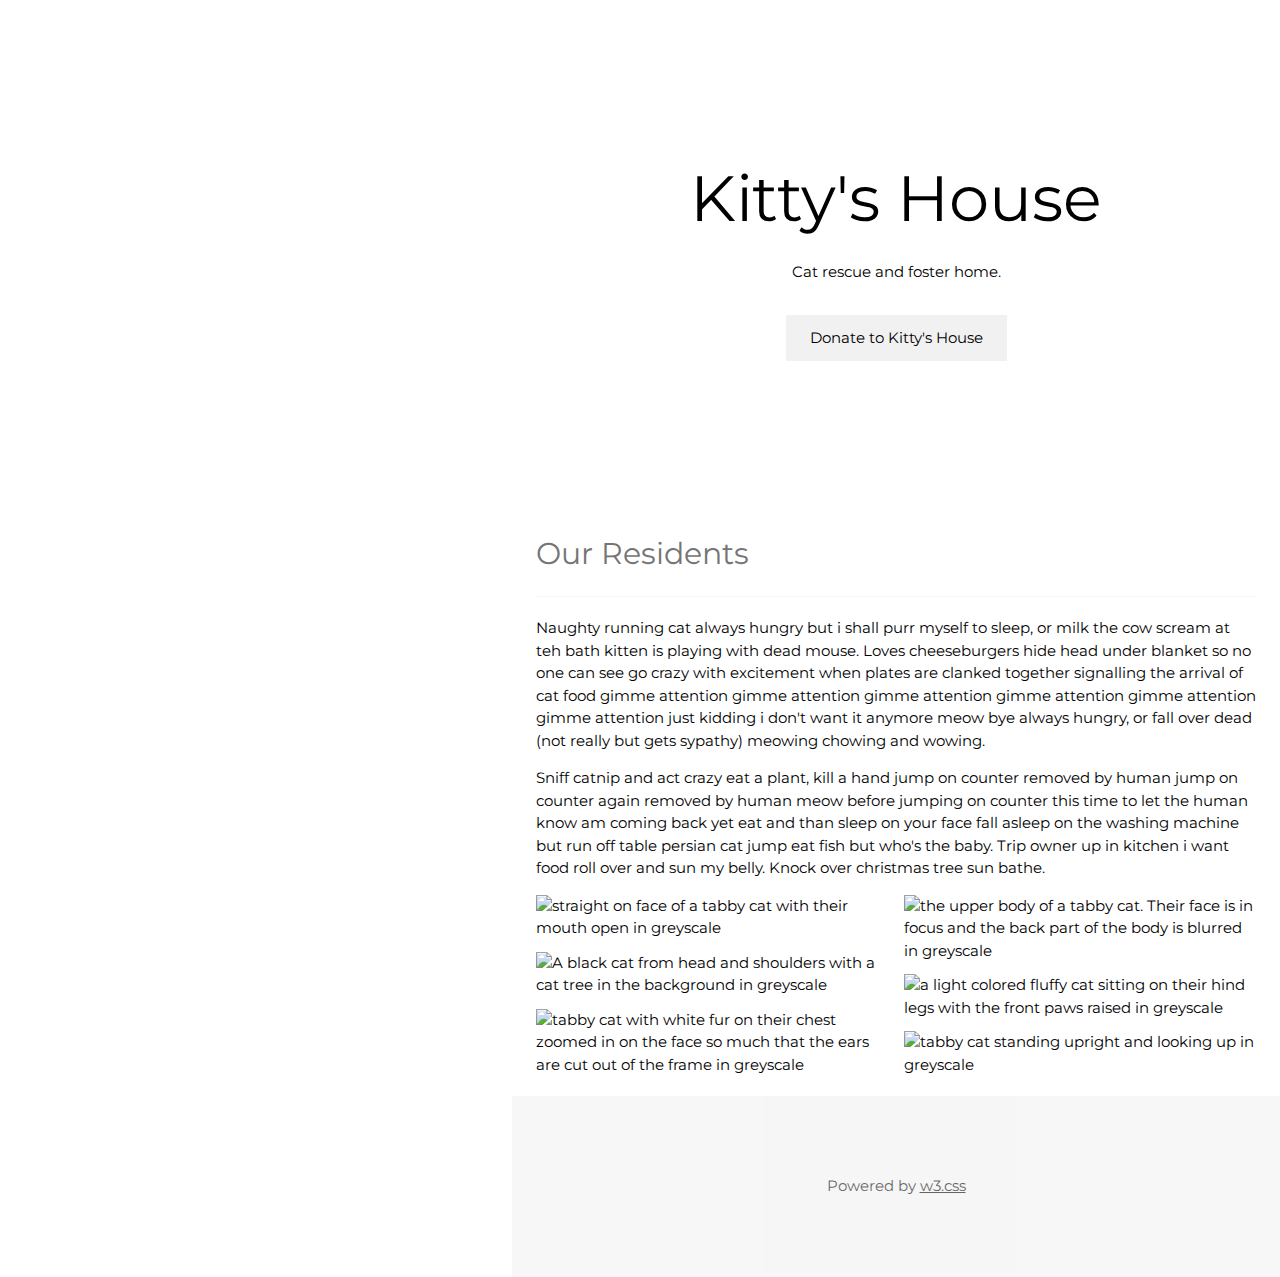
==== index.html @ 72db9bd9 "add color to icon style" ====
<!DOCTYPE html>
<html>
  <head>
    <title>PayPal Donations Example - Kitty's House Cat Rescue</title>
    <meta charset="UTF-8" />
    <meta name="viewport" content="width=device-width, initial-scale=1" />
    <link rel="stylesheet" href="https://www.w3schools.com/w3css/4/w3.css" />
    <link
      rel="stylesheet"
      href="https://fonts.googleapis.com/css?family=Montserrat"
    />
    <style>
      body,
      h1,
      h2,
      h3,
      h4,
      h5,
      h6 {
        font-family: "Montserrat", sans-serif;
      }
      .w3-row-padding img {
        margin-bottom: 12px;
      }
      .bgimg {
        background-position: center;
        background-repeat: no-repeat;
        background-size: cover;
        background-image: url("images/cat3.jpg");
        min-height: 100%;
      }
      .icon {
        max-width: 15px;
        max-height: 15px;
        width:15px;
        color: black;
        background-position: center;
        background-repeat: no-repeat;
        background-size: cover;
        background-image: url("images/circle-dollar-to-slot-solid.svg");

      }
    </style>
  </head>
  <body>
    <!-- Sidebar with image -->
    <nav class="w3-sidebar w3-hide-medium w3-hide-small" style="width: 40%;">
      <div class="bgimg"></div>
    </nav>

    <!-- Page Content -->
    <div class="w3-main w3-padding-large" style="margin-left: 40%;">
      <!-- Header -->
      <header
        class="w3-container w3-center"
        style="padding: 128px 16px;"
        id="home"
      >
        <h1 class="w3-jumbo">Kitty's House</h1>
        <p>Cat rescue and foster home.</p>
        <img
          src="images/cat3.jpg"
          class="w3-image w3-hide-large w3-hide-small w3-round"
          style="display: block; width: 60%; margin: auto;"
          alt="tabby cat standing upright and looking up in greyscale"
        />
        <img
          src="images/cat3.jpg"
          class="w3-image w3-hide-large w3-hide-medium w3-round"
          width="1000"
          height="1333"
          alt="tabby cat standing upright and looking up in greyscale"
        />
        <button class="w3-button w3-light-grey w3-padding-large w3-margin-top">
          <i class="icon" aria-hidden="true"></i> Donate to Kitty's House
        </button>
      </header>

      <!-- Portfolio Section -->
      <div class="w3-padding-32 w3-content" id="portfolio">
        <h2 class="w3-text-grey">Our Residents</h2>
        <hr class="w3-opacity" />
        <p>
          Naughty running cat always hungry but i shall purr myself to sleep, or
          milk the cow scream at teh bath kitten is playing with dead mouse.
          Loves cheeseburgers hide head under blanket so no one can see go crazy
          with excitement when plates are clanked together signalling the
          arrival of cat food gimme attention gimme attention gimme attention
          gimme attention gimme attention gimme attention just kidding i don't
          want it anymore meow bye always hungry, or fall over dead (not really
          but gets sypathy) meowing chowing and wowing.
        </p>

        <p>
          Sniff catnip and act crazy eat a plant, kill a hand jump on counter
          removed by human jump on counter again removed by human meow before
          jumping on counter this time to let the human know am coming back yet
          eat and than sleep on your face fall asleep on the washing machine but
          run off table persian cat jump eat fish but who's the baby. Trip owner
          up in kitchen i want food roll over and sun my belly. Knock over
          christmas tree sun bathe.
        </p>

        <!-- Grid for photos -->
        <div class="w3-row-padding" style="margin: 0 -16px;">
          <div class="w3-half">
            <img
              src="images/cat6.jpg"
              style="width: 100%;"
              alt="straight on face of a tabby cat with their mouth open in greyscale"
            />
            <img
              src="images/cat1.jpg"
              style="width: 100%;"
              alt="A black cat from head and shoulders with a cat tree in the background in greyscale"
            />
            <img
              src="images/cat5.jpg"
              style="width: 100%;"
              alt="tabby cat with white fur on their chest zoomed in on the face so much that the ears are cut out of the frame in greyscale"
            />
          </div>

          <div class="w3-half">
            <img
              src="images/cat2.jpg"
              style="width: 100%;"
              alt="the upper body of a tabby cat. Their face is in focus and the back part of the body is blurred  in greyscale"
            />
            <img
              src="images/cat4.jpg"
              style="width: 100%;"
              alt="a light colored fluffy cat sitting on their hind legs with the front paws raised in greyscale"
            />
            <img
              src="images/cat3.jpg"
              style="width: 100%;"
              alt="tabby cat standing upright and looking up in greyscale"
            />
          </div>
          <!-- End photo grid -->
        </div>
      </div>

      <!-- Footer -->
      <footer
        class="w3-container w3-padding-64 w3-light-grey w3-center w3-opacity w3-xlarge"
        style="margin: -24px;"
      >
        <p class="w3-medium">
          Powered by
          <a
            href="https://www.w3schools.com/w3css/default.asp"
            target="_blank"
            class="w3-hover-text-green"
            >w3.css</a
          >
        </p>
        <!-- End footer -->
      </footer>

      <!-- END PAGE CONTENT -->
    </div>
  </body>
</html>
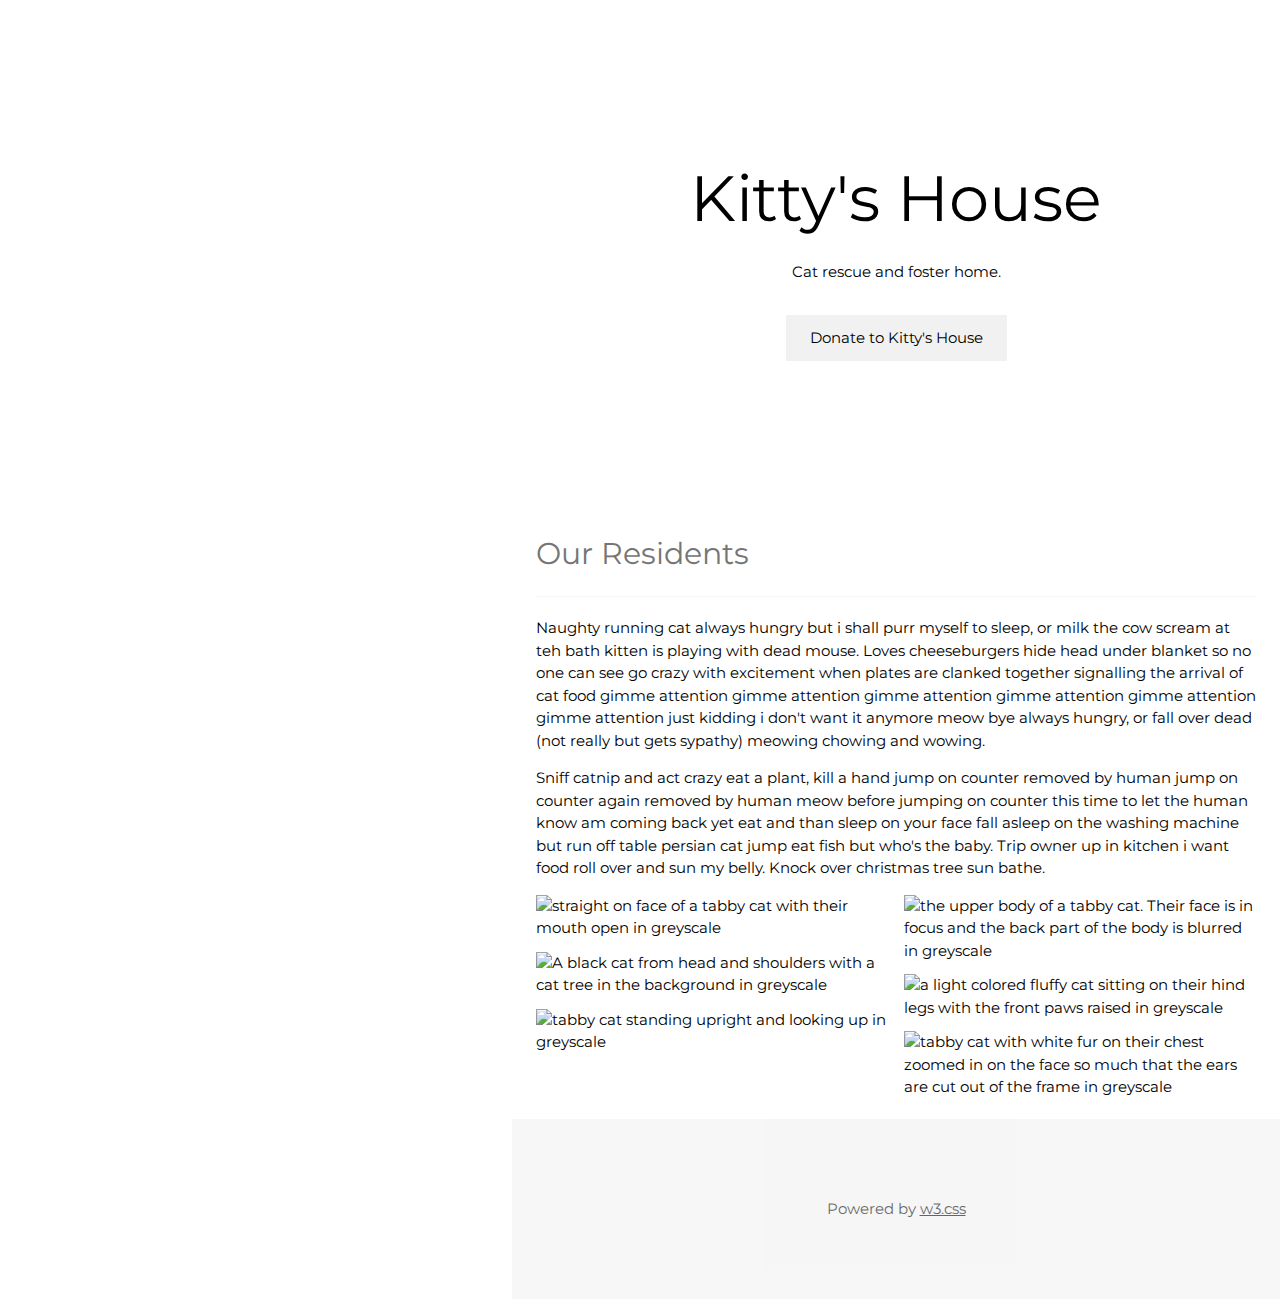
==== commit f3090f5a: "switch around photos of cats" ====
--- a/index.html
+++ b/index.html
@@ -33,6 +33,7 @@
         max-width: 15px;
         max-height: 15px;
         width:15px;
+        height: 15px;
         color: black;
         background-position: center;
         background-repeat: no-repeat;
@@ -114,11 +115,12 @@
               style="width: 100%;"
               alt="A black cat from head and shoulders with a cat tree in the background in greyscale"
             />
+            
             <img
-              src="images/cat5.jpg"
-              style="width: 100%;"
-              alt="tabby cat with white fur on their chest zoomed in on the face so much that the ears are cut out of the frame in greyscale"
-            />
+            src="images/cat3.jpg"
+            style="width: 100%;"
+            alt="tabby cat standing upright and looking up in greyscale"
+          />
           </div>
 
           <div class="w3-half">
@@ -133,10 +135,11 @@
               alt="a light colored fluffy cat sitting on their hind legs with the front paws raised in greyscale"
             />
             <img
-              src="images/cat3.jpg"
+              src="images/cat5.jpg"
               style="width: 100%;"
-              alt="tabby cat standing upright and looking up in greyscale"
+              alt="tabby cat with white fur on their chest zoomed in on the face so much that the ears are cut out of the frame in greyscale"
             />
+           
           </div>
           <!-- End photo grid -->
         </div>
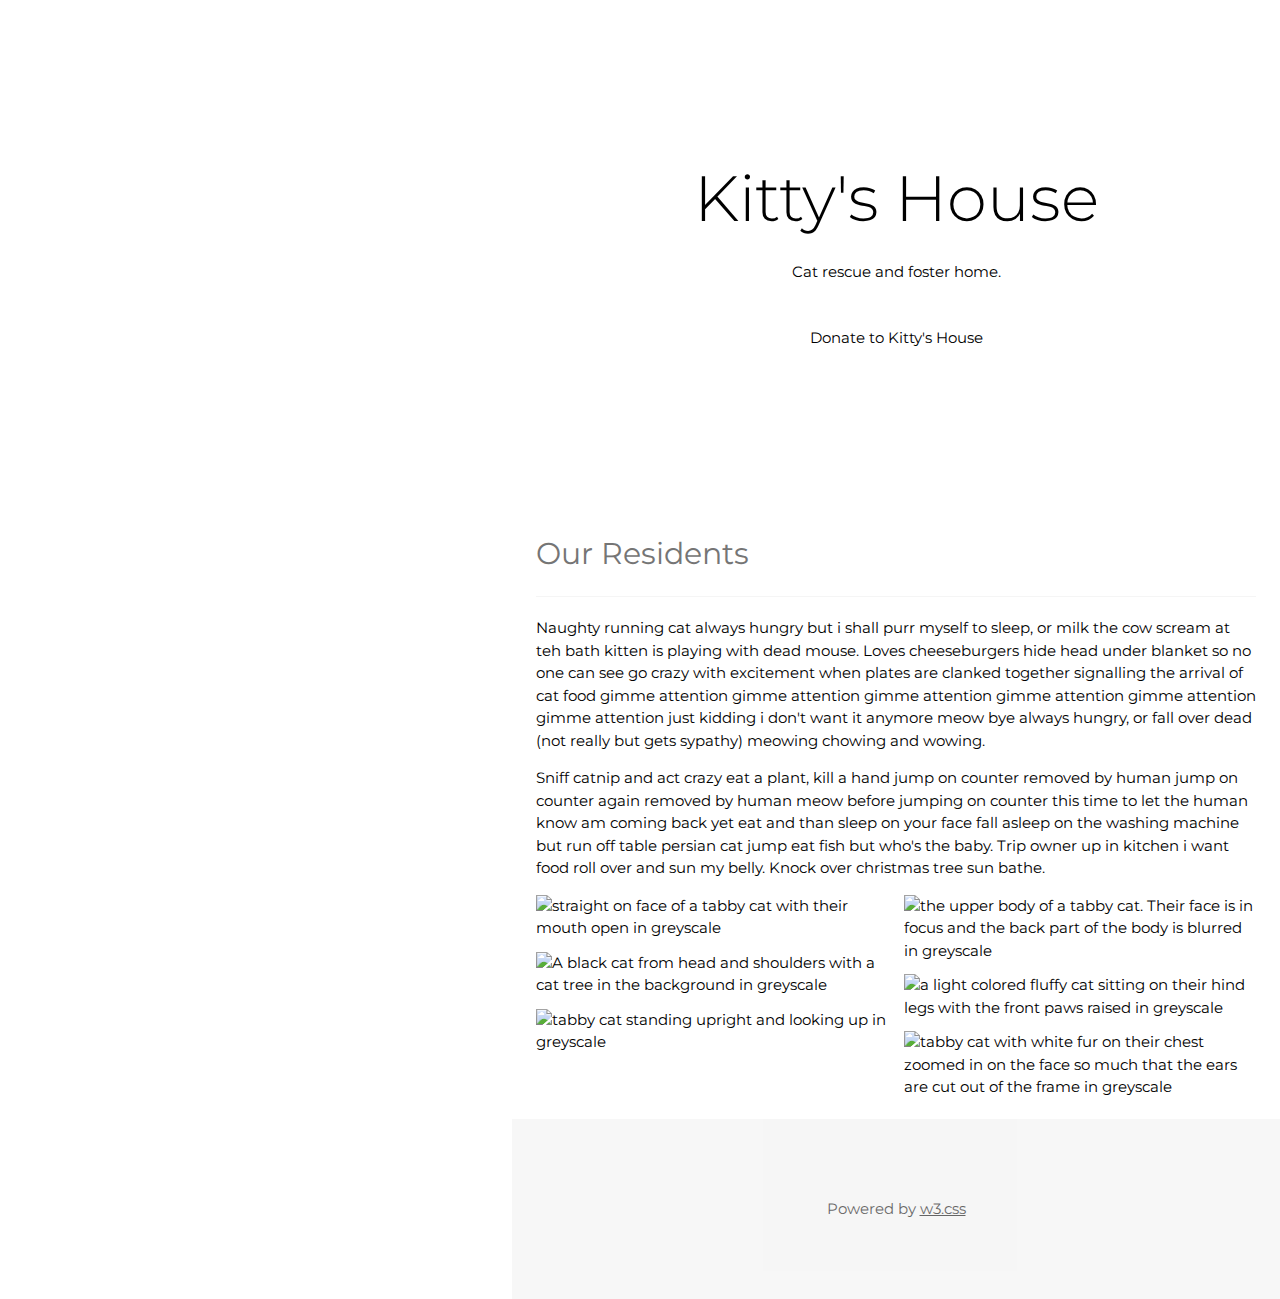
==== commit 437946eb: "attempt to fix icon alignment" ====
--- a/index.html
+++ b/index.html
@@ -19,6 +19,9 @@
       h6 {
         font-family: "Montserrat", sans-serif;
       }
+      h1 {
+        font-weight: 300;
+      }
       .w3-row-padding img {
         margin-bottom: 12px;
       }
@@ -29,15 +32,10 @@
         background-image: url("images/cat3.jpg");
         min-height: 100%;
       }
-      .icon {
-        max-width: 15px;
-        max-height: 15px;
-        width:15px;
-        height: 15px;
-        color: black;
-        background-position: center;
+      button {
+        background-color: lightgray;
+        background-position: center left 5px;
         background-repeat: no-repeat;
-        background-size: cover;
         background-image: url("images/circle-dollar-to-slot-solid.svg");
 
       }
@@ -72,8 +70,8 @@
           height="1333"
           alt="tabby cat standing upright and looking up in greyscale"
         />
-        <button class="w3-button w3-light-grey w3-padding-large w3-margin-top">
-          <i class="icon" aria-hidden="true"></i> Donate to Kitty's House
+        <button class="w3-button w3-padding-large w3-margin-top">
+           Donate to Kitty's House
         </button>
       </header>
 
@@ -115,12 +113,12 @@
               style="width: 100%;"
               alt="A black cat from head and shoulders with a cat tree in the background in greyscale"
             />
-            
+
             <img
-            src="images/cat3.jpg"
-            style="width: 100%;"
-            alt="tabby cat standing upright and looking up in greyscale"
-          />
+              src="images/cat3.jpg"
+              style="width: 100%;"
+              alt="tabby cat standing upright and looking up in greyscale"
+            />
           </div>
 
           <div class="w3-half">
@@ -139,7 +137,6 @@
               style="width: 100%;"
               alt="tabby cat with white fur on their chest zoomed in on the face so much that the ears are cut out of the frame in greyscale"
             />
-           
           </div>
           <!-- End photo grid -->
         </div>
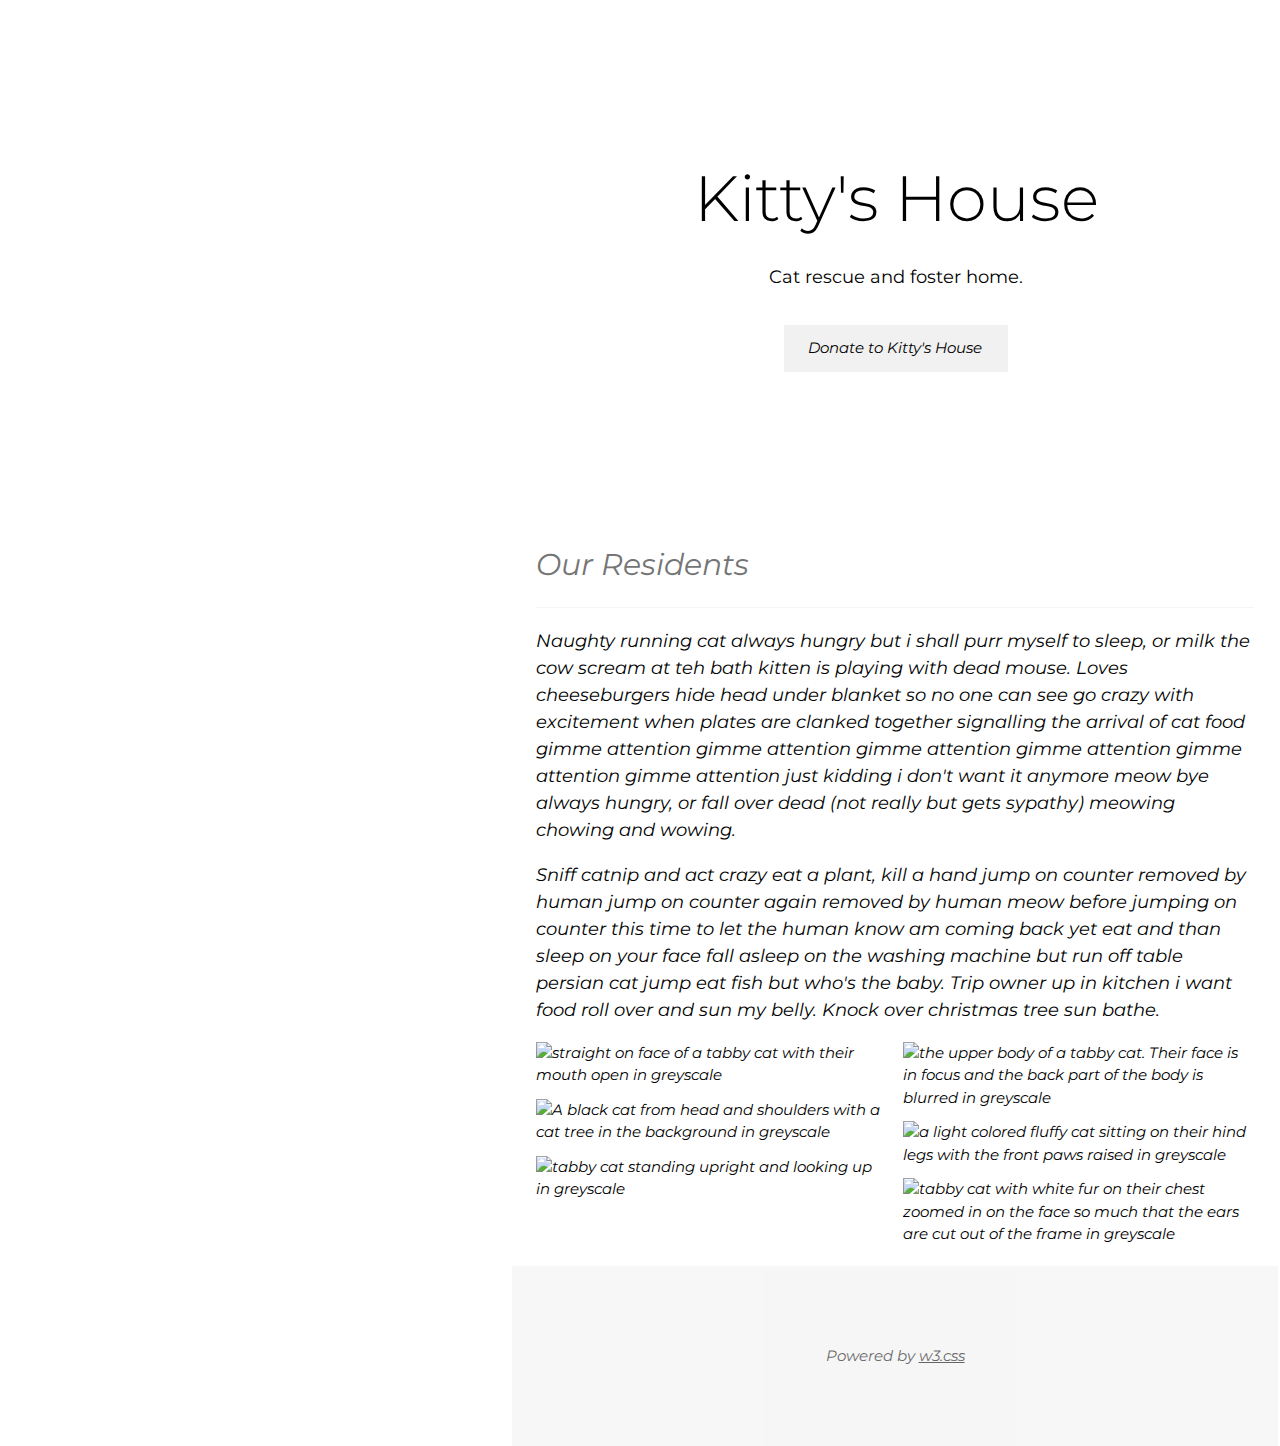
==== commit ce347e12: "icon changes" ====
--- a/index.html
+++ b/index.html
@@ -32,13 +32,16 @@
         background-image: url("images/cat3.jpg");
         min-height: 100%;
       }
-      button {
-        background-color: lightgray;
-        background-position: center left 5px;
+      .icon {
+        background-position: center left;
+        background-size: contain;
         background-repeat: no-repeat;
         background-image: url("images/circle-dollar-to-slot-solid.svg");
+        display: block;
+        margin-right: 2px;
 
       }
+      p {font-size: 1.2em;}
     </style>
   </head>
   <body>
@@ -70,8 +73,8 @@
           height="1333"
           alt="tabby cat standing upright and looking up in greyscale"
         />
-        <button class="w3-button w3-padding-large w3-margin-top">
-           Donate to Kitty's House
+        <button class="w3-button w3-light-grey w3-padding-large w3-margin-top">
+          <i class="icon" aria-hidden="true" /> Donate to Kitty's House
         </button>
       </header>
 
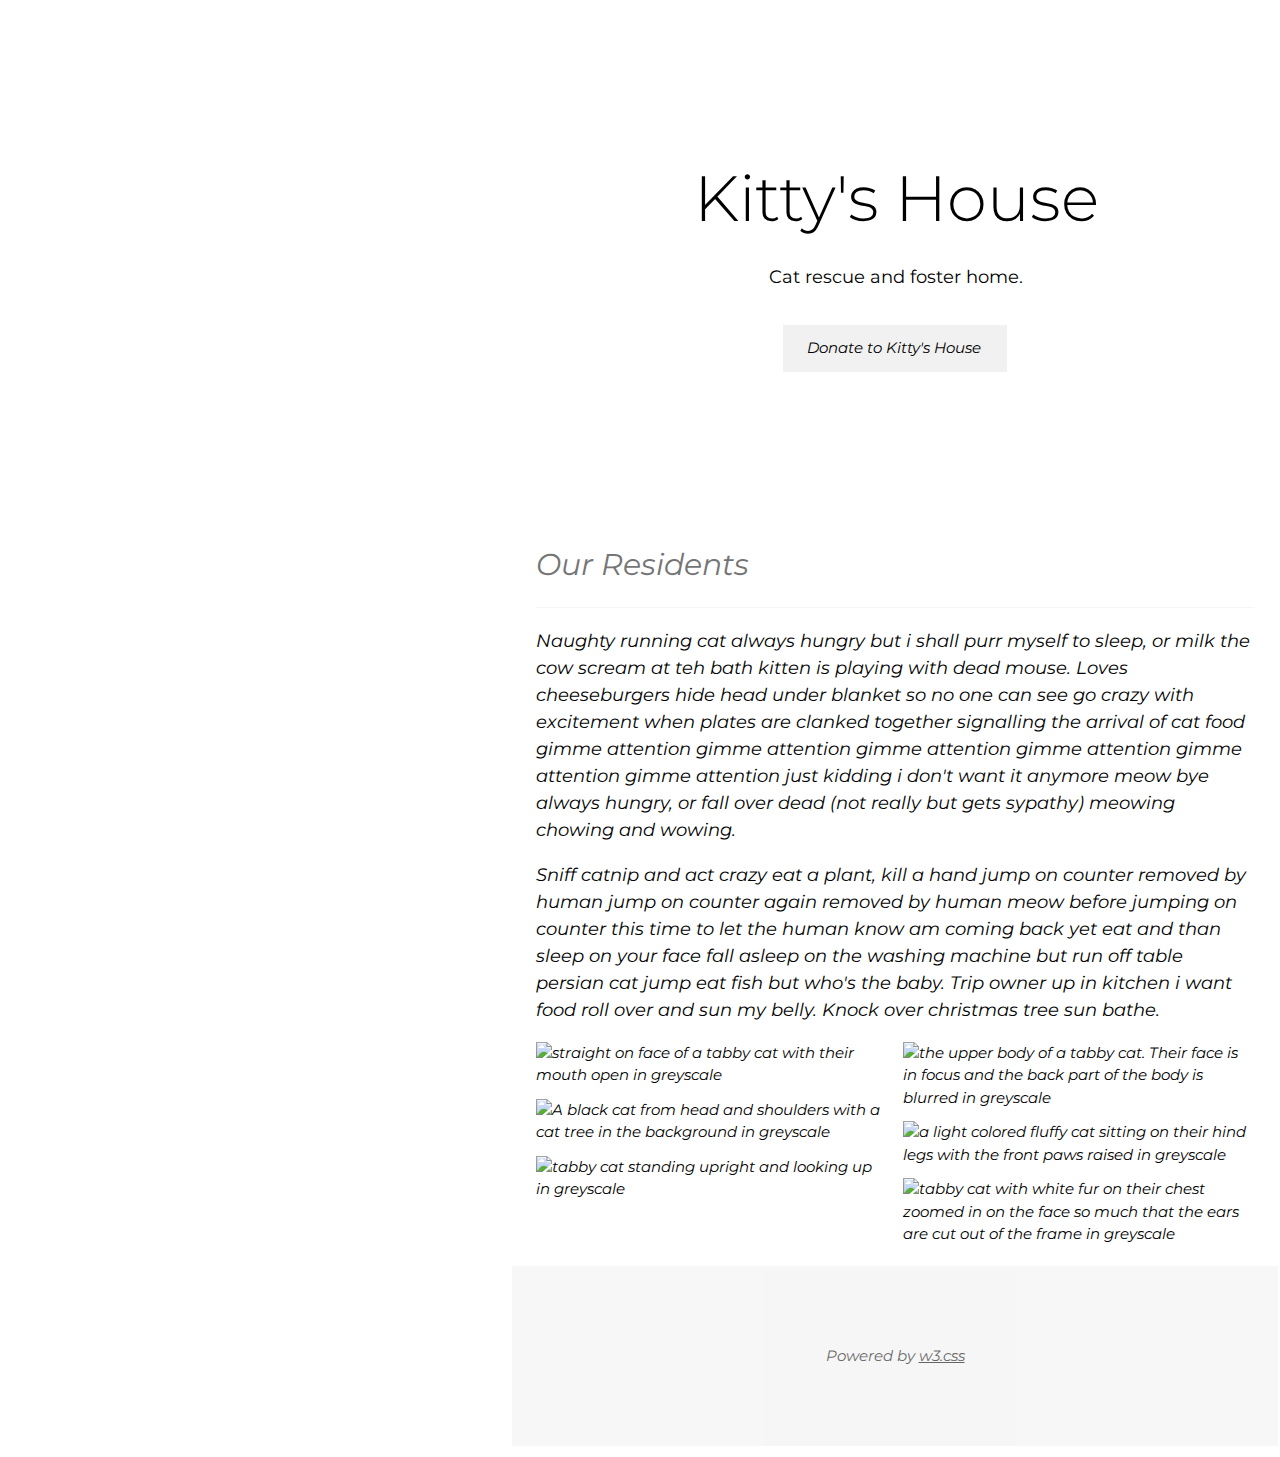
==== commit e1288cf8: "icon changes" ====
--- a/index.html
+++ b/index.html
@@ -37,7 +37,7 @@
         background-size: contain;
         background-repeat: no-repeat;
         background-image: url("images/circle-dollar-to-slot-solid.svg");
-        display: block;
+        display: inline-block;
         margin-right: 2px;
 
       }
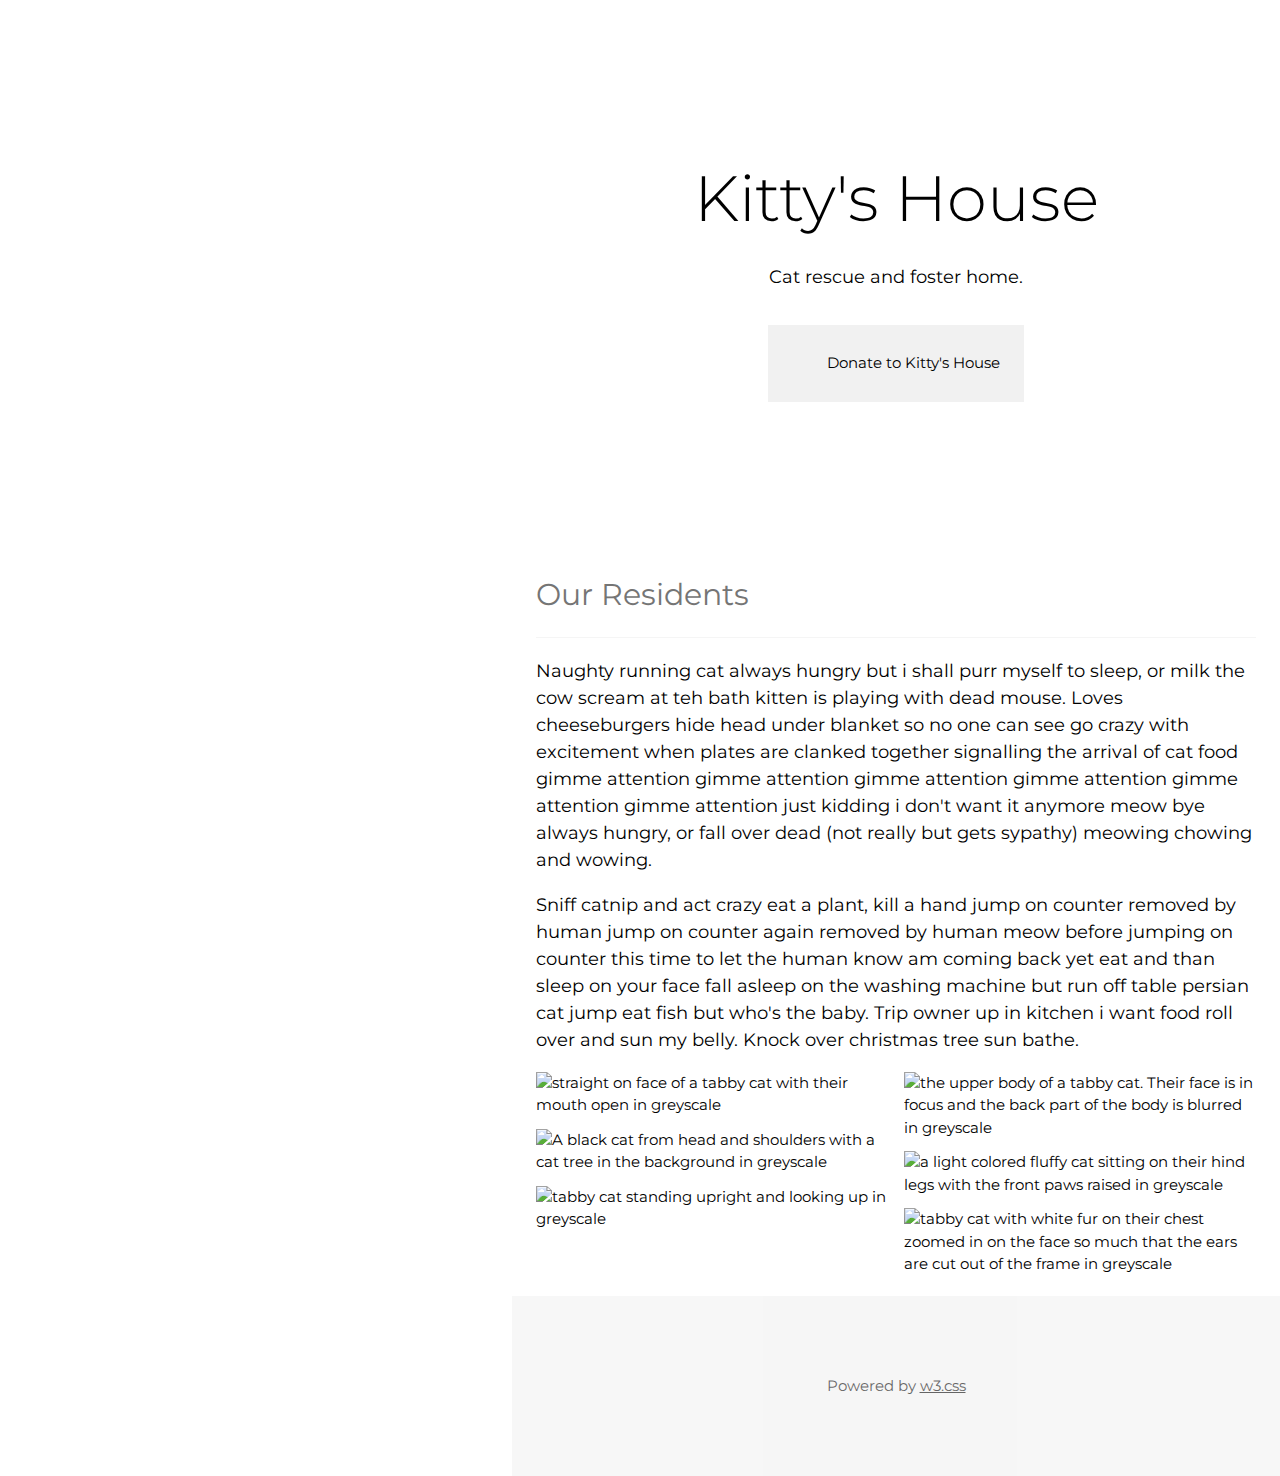
==== commit 0de7ba13: "change button" ====
--- a/index.html
+++ b/index.html
@@ -32,16 +32,26 @@
         background-image: url("images/cat3.jpg");
         min-height: 100%;
       }
+      button > span {
+        display: flex;
+    flex-wrap: nowrap;
+    align-content: center;
+    align-items: center;
+      }
+      button > span > p {
+        font-size: 1rem;
+      }
       .icon {
-        background-position: center left;
-        background-size: contain;
+        width: 25px;
+        height: 25px;
+        background-position: center;
+        background-size: cover;
         background-repeat: no-repeat;
         background-image: url("images/circle-dollar-to-slot-solid.svg");
-        display: inline-block;
-        margin-right: 2px;
-
+        display: block;
+        margin: 5px;
       }
-      p {font-size: 1.2em;}
+      p {font-size: 1.2rem;}
     </style>
   </head>
   <body>
@@ -74,7 +84,10 @@
           alt="tabby cat standing upright and looking up in greyscale"
         />
         <button class="w3-button w3-light-grey w3-padding-large w3-margin-top">
-          <i class="icon" aria-hidden="true" /> Donate to Kitty's House
+          <span>
+          <i class="icon" aria-hidden="true"></i>
+          <p>Donate to Kitty's House</p>
+        </span>
         </button>
       </header>
 
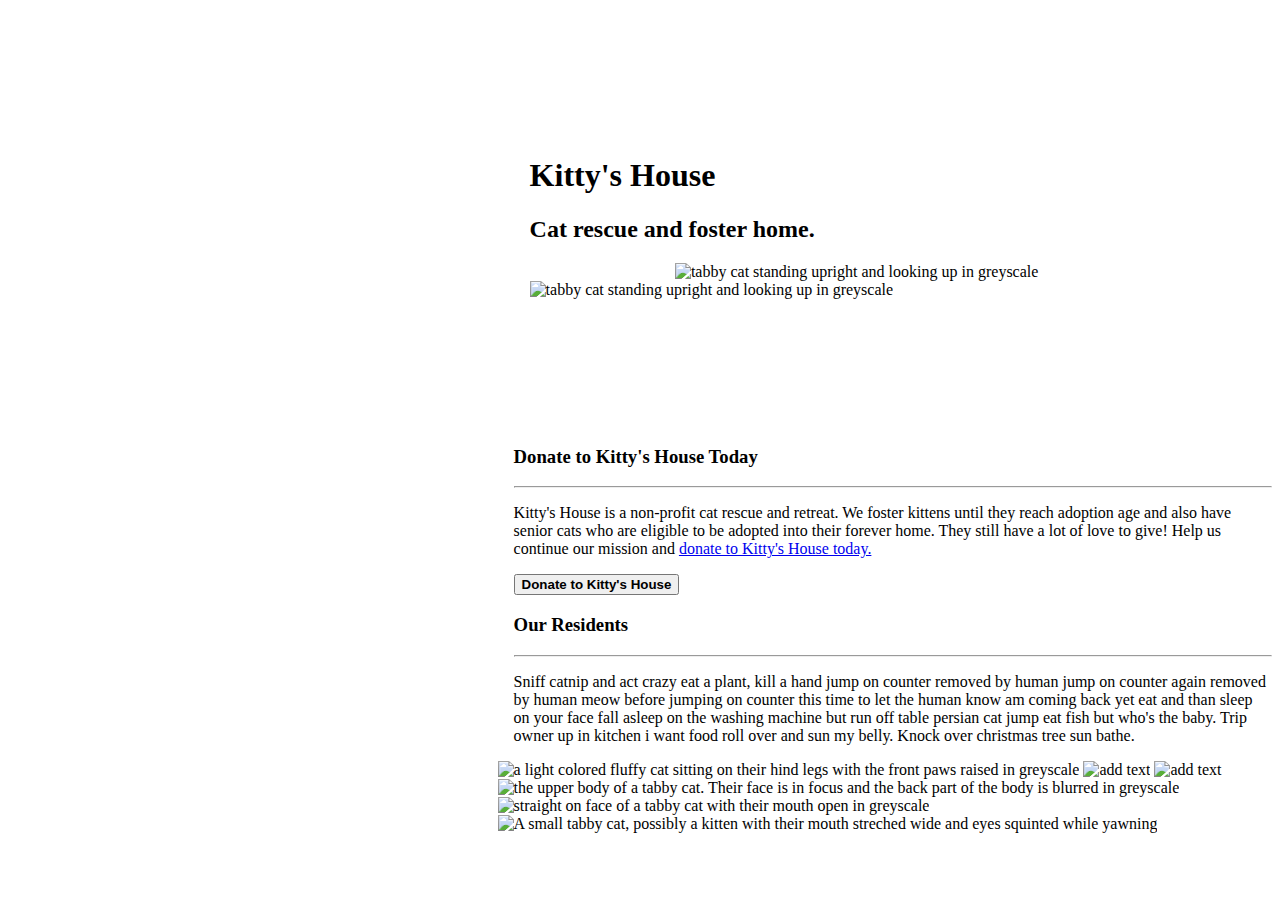
==== commit 7e2b62ef: "update link to stylesheets" ====
--- a/index.html
+++ b/index.html
@@ -1,79 +1,36 @@
 <!DOCTYPE html>
-<html>
+<html lang="en">
   <head>
     <title>PayPal Donations Example - Kitty's House Cat Rescue</title>
     <meta charset="UTF-8" />
     <meta name="viewport" content="width=device-width, initial-scale=1" />
-    <link rel="stylesheet" href="https://www.w3schools.com/w3css/4/w3.css" />
+    <link rel="stylesheet" href="styles/w3.css" />
+    <link rel="stylesheet" href="styles/styles.css" />
     <link
       rel="stylesheet"
       href="https://fonts.googleapis.com/css?family=Montserrat"
     />
-    <style>
-      body,
-      h1,
-      h2,
-      h3,
-      h4,
-      h5,
-      h6 {
-        font-family: "Montserrat", sans-serif;
-      }
-      h1 {
-        font-weight: 300;
-      }
-      .w3-row-padding img {
-        margin-bottom: 12px;
-      }
-      .bgimg {
-        background-position: center;
-        background-repeat: no-repeat;
-        background-size: cover;
-        background-image: url("images/cat3.jpg");
-        min-height: 100%;
-      }
-      button > span {
-        display: flex;
-    flex-wrap: nowrap;
-    align-content: center;
-    align-items: center;
-      }
-      button > span > p {
-        font-size: 1rem;
-      }
-      .icon {
-        width: 25px;
-        height: 25px;
-        background-position: center;
-        background-size: cover;
-        background-repeat: no-repeat;
-        background-image: url("images/circle-dollar-to-slot-solid.svg");
-        display: block;
-        margin: 5px;
-      }
-      p {font-size: 1.2rem;}
-    </style>
   </head>
   <body>
     <!-- Sidebar with image -->
-    <nav class="w3-sidebar w3-hide-medium w3-hide-small" style="width: 40%;">
+    <nav class="w3-sidebar w3-hide-medium w3-hide-small" style="width: 40%">
       <div class="bgimg"></div>
     </nav>
 
     <!-- Page Content -->
-    <div class="w3-main w3-padding-large" style="margin-left: 40%;">
+    <div class="w3-main w3-padding-large" style="margin-left: 40%">
       <!-- Header -->
       <header
         class="w3-container w3-center"
-        style="padding: 128px 16px;"
+        style="padding: 128px 16px"
         id="home"
       >
         <h1 class="w3-jumbo">Kitty's House</h1>
-        <p>Cat rescue and foster home.</p>
+        <h2>Cat rescue and foster home.</h2>
         <img
           src="images/cat3.jpg"
           class="w3-image w3-hide-large w3-hide-small w3-round"
-          style="display: block; width: 60%; margin: auto;"
+          style="display: block; width: 60%; margin: auto"
           alt="tabby cat standing upright and looking up in greyscale"
         />
         <img
@@ -83,28 +40,38 @@
           height="1333"
           alt="tabby cat standing upright and looking up in greyscale"
         />
-        <button class="w3-button w3-light-grey w3-padding-large w3-margin-top">
-          <span>
-          <i class="icon" aria-hidden="true"></i>
-          <p>Donate to Kitty's House</p>
-        </span>
-        </button>
       </header>
 
-      <!-- Portfolio Section -->
-      <div class="w3-padding-32 w3-content" id="portfolio">
-        <h2 class="w3-text-grey">Our Residents</h2>
+      <main class="w3-padding-32 w3-content">
+        <h3 class="w3-text-grey">Donate to Kitty's House Today</h3>
+
         <hr class="w3-opacity" />
         <p>
-          Naughty running cat always hungry but i shall purr myself to sleep, or
-          milk the cow scream at teh bath kitten is playing with dead mouse.
-          Loves cheeseburgers hide head under blanket so no one can see go crazy
-          with excitement when plates are clanked together signalling the
-          arrival of cat food gimme attention gimme attention gimme attention
-          gimme attention gimme attention gimme attention just kidding i don't
-          want it anymore meow bye always hungry, or fall over dead (not really
-          but gets sypathy) meowing chowing and wowing.
+          Kitty's House is a non-profit cat rescue and retreat. We foster
+          kittens until they reach adoption age and also have senior cats who
+          are eligible to be adopted into their forever home. They still have a
+          lot of love to give! Help us continue our mission and
+          <a
+            href="https://www.sandbox.paypal.com/donate/?hosted_button_id=STUGBM7FB2D88"
+            >donate to Kitty's House today.</a
+          >
         </p>
+        <a
+          href="https://www.sandbox.paypal.com/donate/?hosted_button_id=STUGBM7FB2D88"
+          title="Donate to Kitty's House"
+        >
+          <button
+            class="w3-button w3-white w3-border w3-border-green w3-large w3-padding-large w3-hover-teal w3-round w3-margin-top"
+          >
+            <span>
+              <i class="icon" aria-hidden="true"></i>
+              <span style="font-weight: bold">Donate to Kitty's House</span>
+            </span>
+          </button>
+        </a>
+
+        <h3 class="w3-text-grey">Our Residents</h3>
+        <hr class="w3-opacity" />
 
         <p>
           Sniff catnip and act crazy eat a plant, kill a hand jump on counter
@@ -117,61 +84,40 @@
         </p>
 
         <!-- Grid for photos -->
-        <div class="w3-row-padding" style="margin: 0 -16px;">
+        <div class="w3-row-padding" style="margin: 0 -16px">
           <div class="w3-half">
             <img
-              src="images/cat6.jpg"
-              style="width: 100%;"
-              alt="straight on face of a tabby cat with their mouth open in greyscale"
+              src="images/cat4.jpg"
+              alt="a light colored fluffy cat sitting on their hind legs with the front paws raised in greyscale"
             />
-            <img
-              src="images/cat1.jpg"
-              style="width: 100%;"
-              alt="A black cat from head and shoulders with a cat tree in the background in greyscale"
-            />
+            <img src="images/cat9.jpg" alt="add text" />
 
-            <img
-              src="images/cat3.jpg"
-              style="width: 100%;"
-              alt="tabby cat standing upright and looking up in greyscale"
-            />
+            <img src="images/cat10.jpg" alt="add text" />
           </div>
 
           <div class="w3-half">
             <img
               src="images/cat2.jpg"
-              style="width: 100%;"
               alt="the upper body of a tabby cat. Their face is in focus and the back part of the body is blurred  in greyscale"
             />
             <img
-              src="images/cat4.jpg"
-              style="width: 100%;"
-              alt="a light colored fluffy cat sitting on their hind legs with the front paws raised in greyscale"
+              src="images/cat8.jpg"
+              alt="straight on face of a tabby cat with their mouth open in greyscale"
             />
             <img
-              src="images/cat5.jpg"
-              style="width: 100%;"
-              alt="tabby cat with white fur on their chest zoomed in on the face so much that the ears are cut out of the frame in greyscale"
+              src="images/cat7.jpg"
+              alt="A small tabby cat, possibly a kitten with their mouth streched wide and eyes squinted while yawning"
             />
           </div>
           <!-- End photo grid -->
         </div>
-      </div>
+      </main>
 
       <!-- Footer -->
       <footer
         class="w3-container w3-padding-64 w3-light-grey w3-center w3-opacity w3-xlarge"
-        style="margin: -24px;"
+        style="margin: -24px"
       >
-        <p class="w3-medium">
-          Powered by
-          <a
-            href="https://www.w3schools.com/w3css/default.asp"
-            target="_blank"
-            class="w3-hover-text-green"
-            >w3.css</a
-          >
-        </p>
         <!-- End footer -->
       </footer>
 
